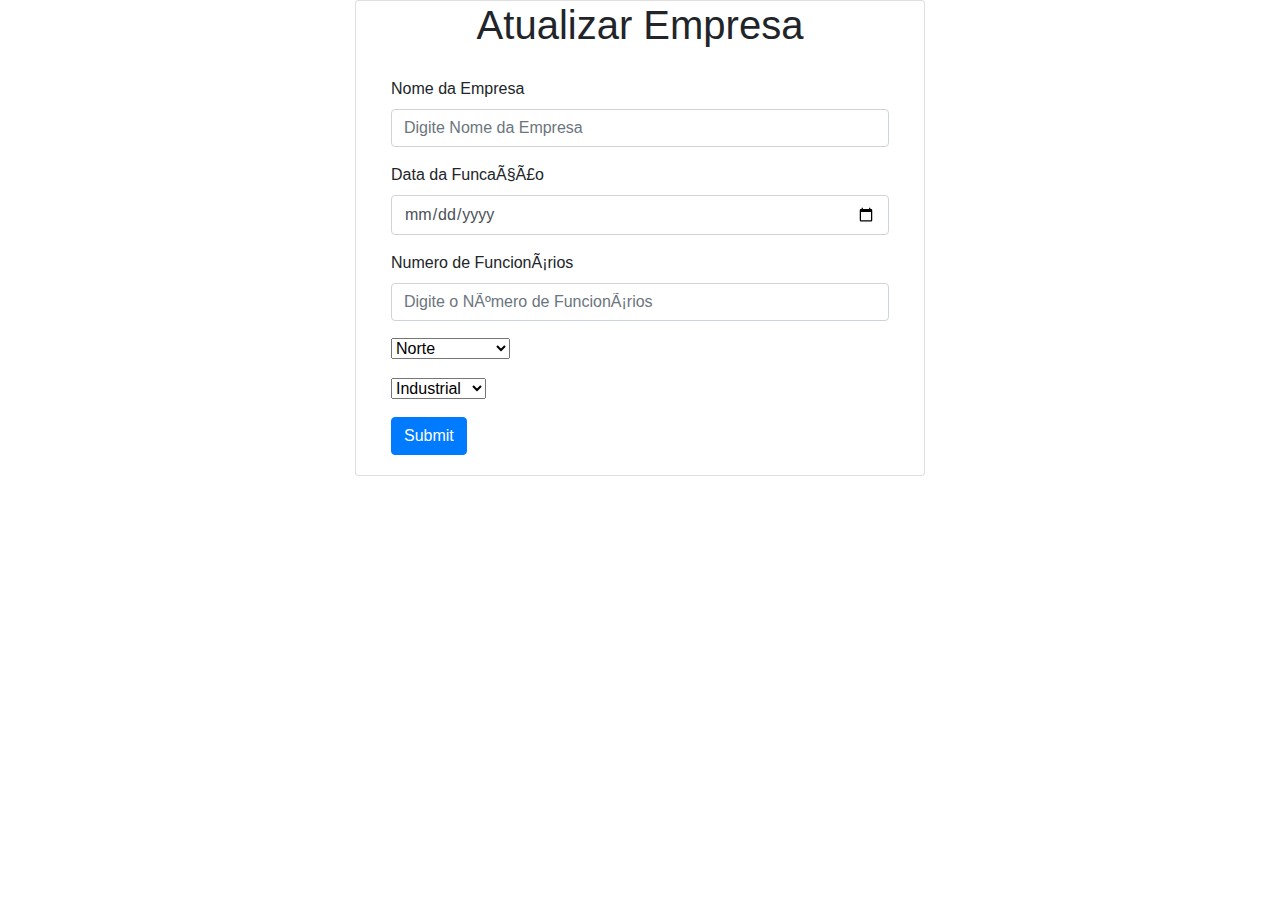
==== empresas/src/main/resources/templates/edit_empresa.html @ a8a33ef7 "CRUD Finalizado" ====
<!DOCTYPE html>
<html xlmns:th="http://www.thymeleaf.org">

<head>
    <meta charset="ISO-8859-1">
    <title>Sistema de Gerenciamento de Empresas</title>
    <link rel="stylesheet" href="https://cdn.jsdelivr.net/npm/bootstrap@4.0.0/dist/css/bootstrap.min.css"
        integrity="sha384-Gn5384xqQ1aoWXA+058RXPxPg6fy4IWvTNh0E263XmFcJlSAwiGgFAW/dAiS6JXm" crossorigin="anonymous">
</head>

<body>
    <div class="container">
        <div class="row">
            <div class="col-lg-6 col-md-6 col-sm-6 container justify-content-center card">
                <h1 class="text-center">Atualizar Empresa</h1>
                <div class="card-body">
                    <form th:action="@{/empresas/{id} (id=${empresa.id})}" th:object="${empresa}" method="POST">
                        <div class="form-group">
                            <label>Nome da Empresa</label>
                            <input type="text" th:field="*{nomeEmpresa}" class="form-control"
                                placeholder="Digite Nome da Empresa">
                        </div>

                        <div class="form-group">
                            <label>Data da Funcação</label>
                            <input type="date" th:field="*{dataFundacao}" class="form-control"
                                placeholder="Digite Data da Fundação">
                        </div>

                        <div class="form-group">
                            <label>Numero de Funcionários</label>
                            <input type="number" th:field="*{numFuncionarios}" class="form-control"
                                placeholder="Digite o Número de Funcionários">
                        </div>

                        <div class="form-group">
                            <select name="regiaoBrasil" id="regiaoBrasil">
                                <option value="Norte" th:field="*{regiaoBrasil}">Norte</option>
                                <option value="Nordeste" th:field="*{regiaoBrasil}">Nordeste</option>
                                <option value="Centro-Oeste" th:field="*{regiaoBrasil}">Centro-Oeste</option>
                                <option value="Sudeste" th:field="*{regiaoBrasil}">Sudeste</option>
                                <option value="Sul" th:field="*{regiaoBrasil}">Sul</option>
                            </select>
                        </div>

                        <div class="form-group">
                            <select name="setorAtuacao" id="setorAtuacao">
                                <option value="Industrial" th:field="*{setorAtuacao}">Industrial</option>
                                <option value="Varejo" th:field="*{setorAtuacao}">Varejo</option>
                                <option value="Serviços" th:field="*{setorAtuacao}">Serviços</option>
                                <option value="Agrícola" th:field="*{setorAtuacao}">Agrícola</option>
                            </select>
                        </div>

                        <div class="box-footer">
                            <button type="submit" class="btn btn-primary">Submit</button>
                        </div>
                    </form>

                </div>
            </div>
        </div>
    </div>

</body>

</html>
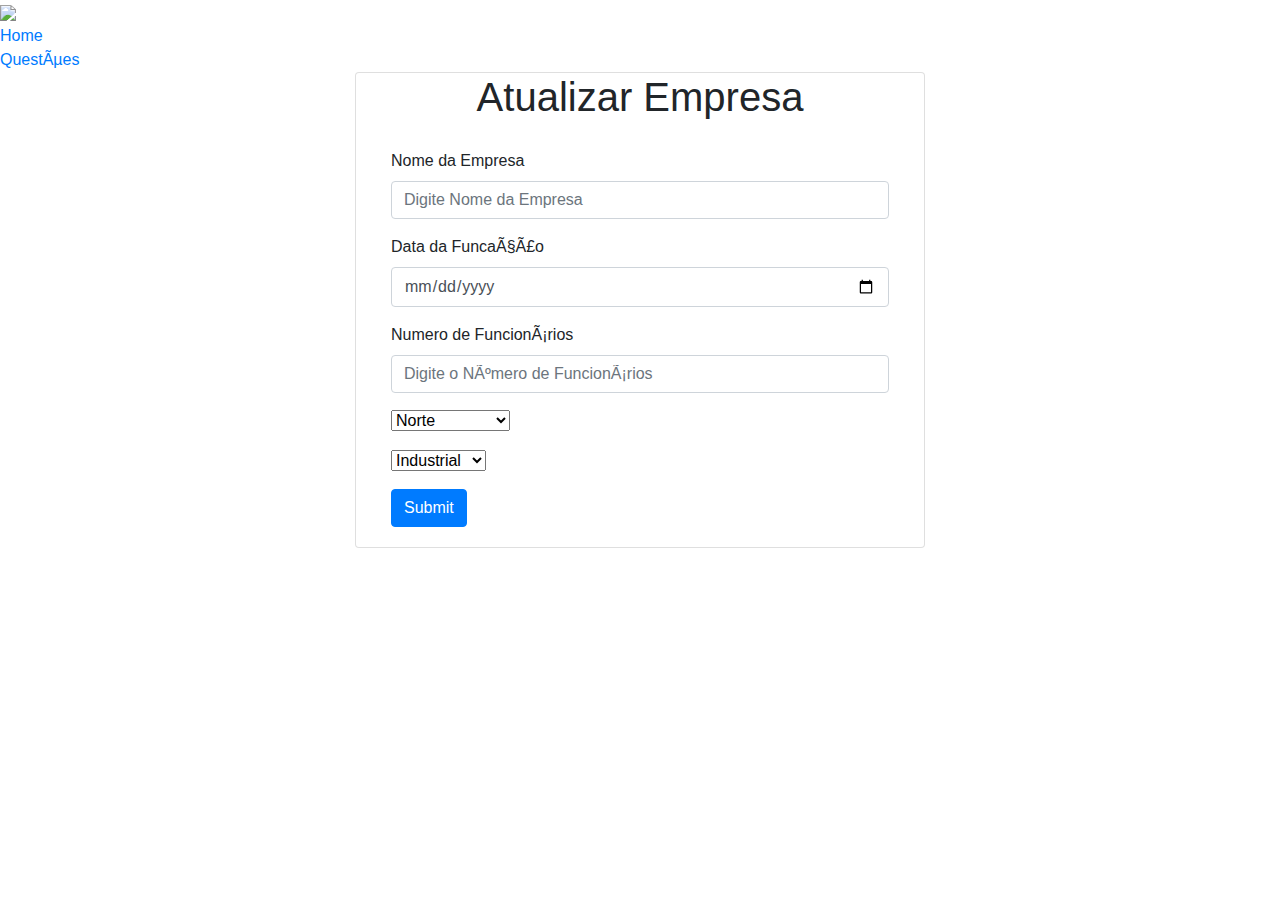
==== commit 706bdf2e: "CSS Finalizado" ====
--- a/empresas/src/main/resources/templates/edit_empresa.html
+++ b/empresas/src/main/resources/templates/edit_empresa.html
@@ -6,9 +6,25 @@
     <title>Sistema de Gerenciamento de Empresas</title>
     <link rel="stylesheet" href="https://cdn.jsdelivr.net/npm/bootstrap@4.0.0/dist/css/bootstrap.min.css"
         integrity="sha384-Gn5384xqQ1aoWXA+058RXPxPg6fy4IWvTNh0E263XmFcJlSAwiGgFAW/dAiS6JXm" crossorigin="anonymous">
+    <link rel="stylesheet" href="/css/main.css">
+
+    <link href="https://fonts.googleapis.com/css2?family=Comfortaa&display=swap" rel="stylesheet">
+
 </head>
 
 <body>
+    <div class="nav-bar">
+        <div class="logo">
+            <a href="/empresas"><img src="/images/logo.jpg"></a>
+        </div>
+        <div class="link-home">
+            <a href="/empresas">Home</a>
+        </div>
+        <div class="link-questoes">
+            <a href="">Questões</a>
+        </div>
+
+    </div>
     <div class="container">
         <div class="row">
             <div class="col-lg-6 col-md-6 col-sm-6 container justify-content-center card">
